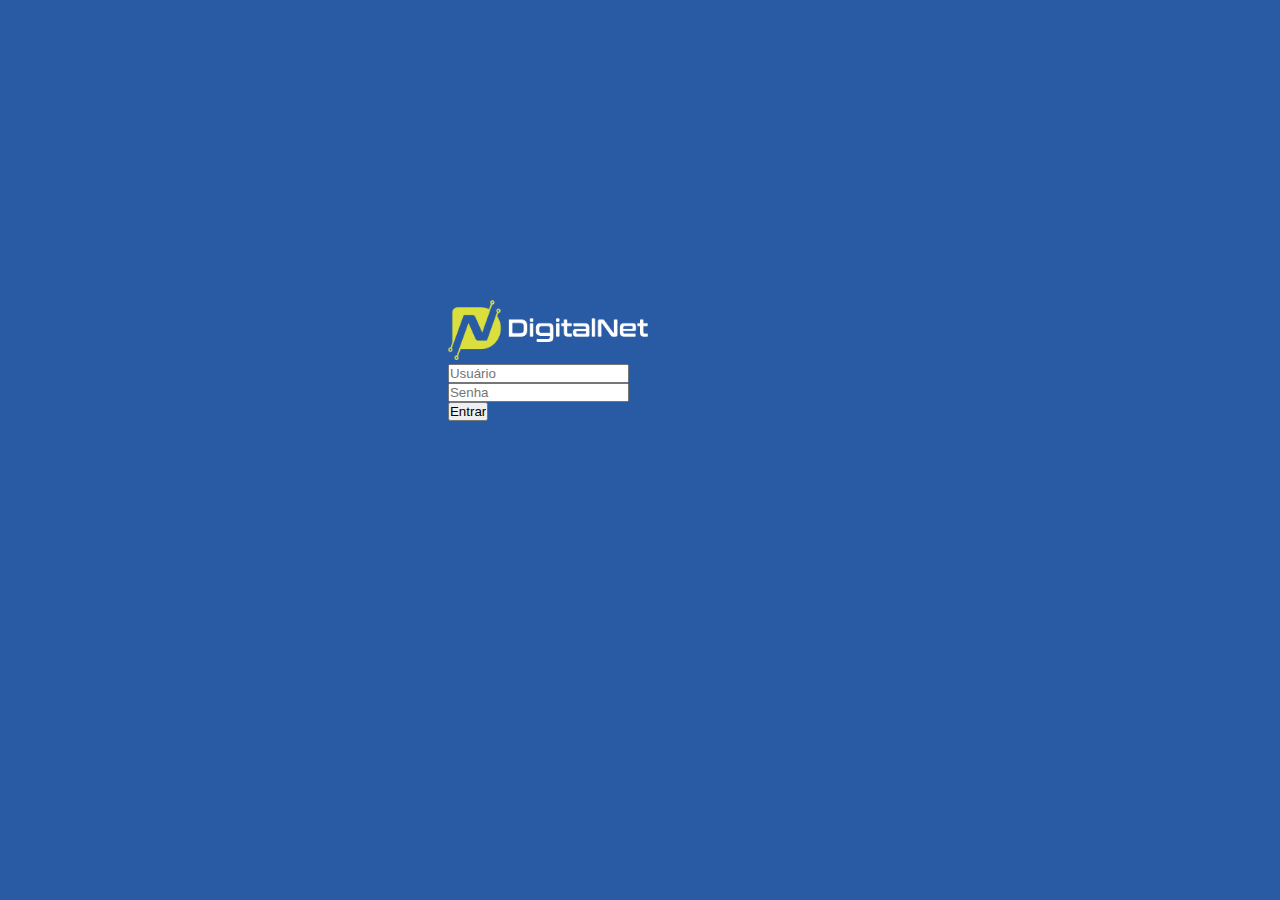
==== index.html @ add9c7df "Ajustando a responsividade" ====
<!DOCTYPE html>
<html lang="en">
<head>
    <meta charset="UTF-8">
    <meta name="viewport" content="width=device-width, initial-scale=1.0">
    <title>Formulario</title>
    <link rel="stylesheet" href="style.css">
    </style>
</head>
<body>
        <section>
            <div id="imagem">
                <img src="imagens/DigitalNet_03_1-8.png" alt="Logo DigitalNet"
                width="200px" height="60px"> 
            </div>
                <form action="login.php" method="post" autocomplete="on">
                    <input class="Form" type="email" name="login" id="ilogin" placeholder="Usuário" required maxlength="10">
                    <br>
                    <input class="Form" type="password" name="senha" id="isenha" placeholder="Senha" required maxlength="20">
                    <br>
                    <input type="submit" value="Entrar">
                </form>
        </section>
</body>
</html>
---- style.css ----
@charset "UTF-8";

:root{
    
}
@import url('https://fonts.googleapis.com/css2?family=Rubik:ital,wght@0,300..900;1,300..900&display=swap');

/*
Paleta de cores
Primarias
#295ba5
#dadf3f
*/
*{
    font-family: "Rubik", sans-serif;
    padding: 0px;
    margin: 0px;
    box-sizing: border-box;
}
body,html{
    background-color: #295ba5;
    height: 98vh;
    width: 98vw;
    margin: auto;

    display: flex;
    flex-flow: column wrap;
    justify-content: center;
    align-items: center;

}
div#imagem{
    width: 30vw;
}
section{
    flex: auto;
    margin-top: 300px;

}
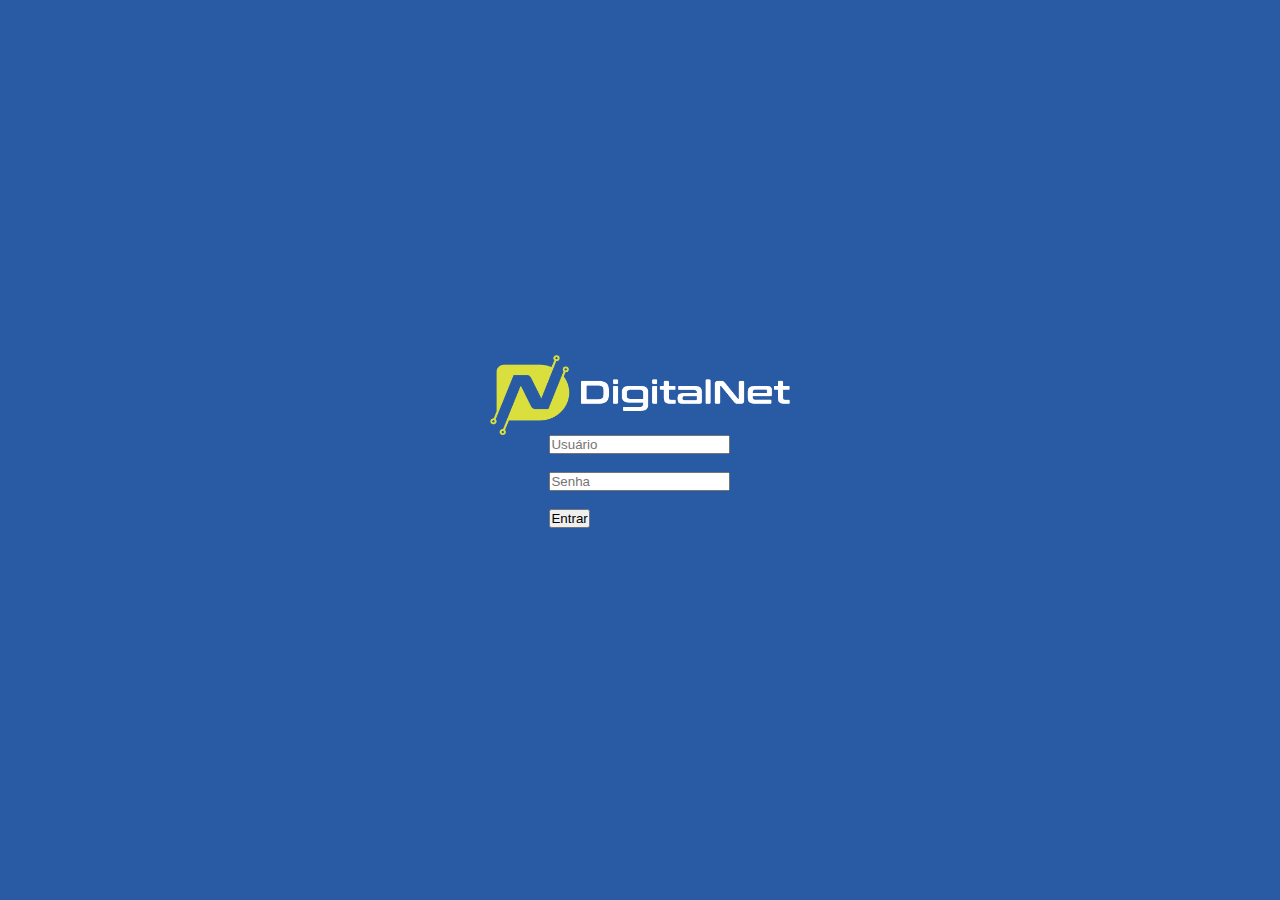
==== commit b6f906b8: "Ajuste de Responsividade" ====
--- a/index.html
+++ b/index.html
@@ -9,14 +9,15 @@
 </head>
 <body>
         <section>
-            <div id="imagem">
-                <img src="imagens/DigitalNet_03_1-8.png" alt="Logo DigitalNet"
-                width="200px" height="60px"> 
-            </div>
+                <img src="imagens/DigitalNet_03_1-8.png" alt="Logo DigitalNet" width="300px" height="80px"> 
                 <form action="login.php" method="post" autocomplete="on">
-                    <input class="Form" type="email" name="login" id="ilogin" placeholder="Usuário" required maxlength="10">
+                    <div class="Campo">
+                        <input type="email" name="login" id="ilogin" placeholder="Usuário" required maxlength="10">
+                    </div>
                     <br>
-                    <input class="Form" type="password" name="senha" id="isenha" placeholder="Senha" required maxlength="20">
+                    <div class="Campo">
+                        <input type="password" name="senha" id="isenha" placeholder="Senha" required maxlength="20">
+                    </div >
                     <br>
                     <input type="submit" value="Entrar">
                 </form>
--- a/style.css
+++ b/style.css
@@ -27,13 +27,14 @@
     flex-flow: column wrap;
     justify-content: center;
     align-items: center;
+}
+section{
+    display: flex;
+    flex-flow: column wrap;
+    justify-content: center;
+    align-items: center;
 
 }
-div#imagem{
-    width: 30vw;
-}
-section{
+form > div.campo{
     flex: auto;
-    margin-top: 300px;
-
 }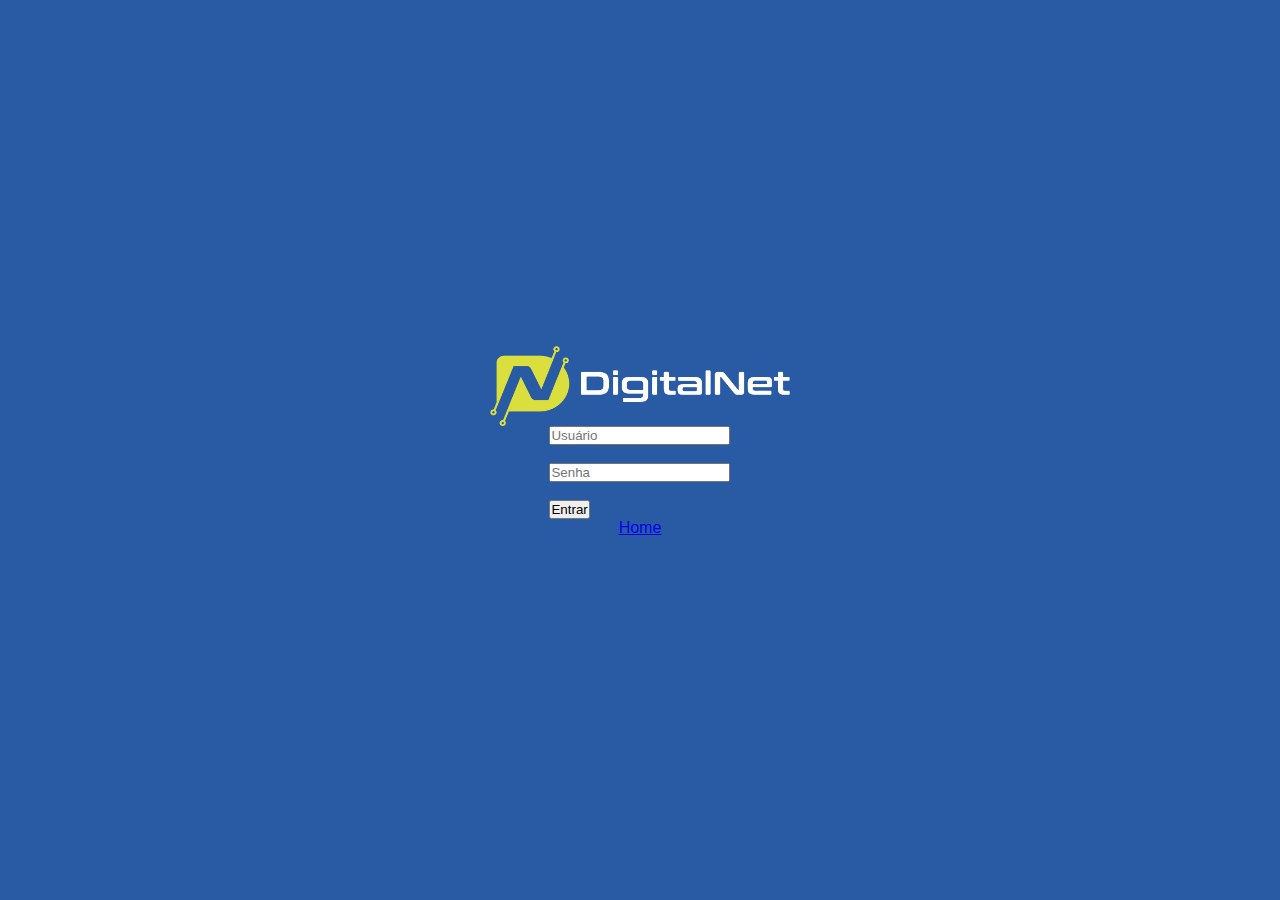
==== commit 57977e01: "Ajuste técnico" ====
--- a/index.html
+++ b/index.html
@@ -4,7 +4,7 @@
     <meta charset="UTF-8">
     <meta name="viewport" content="width=device-width, initial-scale=1.0">
     <title>Formulario</title>
-    <link rel="stylesheet" href="style.css">
+    <link rel="stylesheet" href="./Estilo/style-tela-de-login.css">
     </style>
 </head>
 <body>
@@ -21,6 +21,7 @@
                     <br>
                     <input type="submit" value="Entrar">
                 </form>
+                <a href="home.html">Home</a>
         </section>
 </body>
 </html>--- a/Estilo/style-tela-de-login.css
+++ b/Estilo/style-tela-de-login.css
@@ -0,0 +1,40 @@
+@charset "UTF-8";
+
+:root{
+    
+}
+@import url('https://fonts.googleapis.com/css2?family=Rubik:ital,wght@0,300..900;1,300..900&display=swap');
+
+/*
+Paleta de cores
+Primarias
+#295ba5
+#dadf3f
+*/
+*{
+    font-family: "Rubik", sans-serif;
+    padding: 0px;
+    margin: 0px;
+    box-sizing: border-box;
+}
+body,html{
+    background-color: #295ba5;
+    height: 98vh;
+    width: 98vw;
+    margin: auto;
+
+    display: flex;
+    flex-flow: column wrap;
+    justify-content: center;
+    align-items: center;
+}
+section{
+    display: flex;
+    flex-flow: column wrap;
+    justify-content: center;
+    align-items: center;
+
+}
+form > div.campo{
+    flex: auto;
+}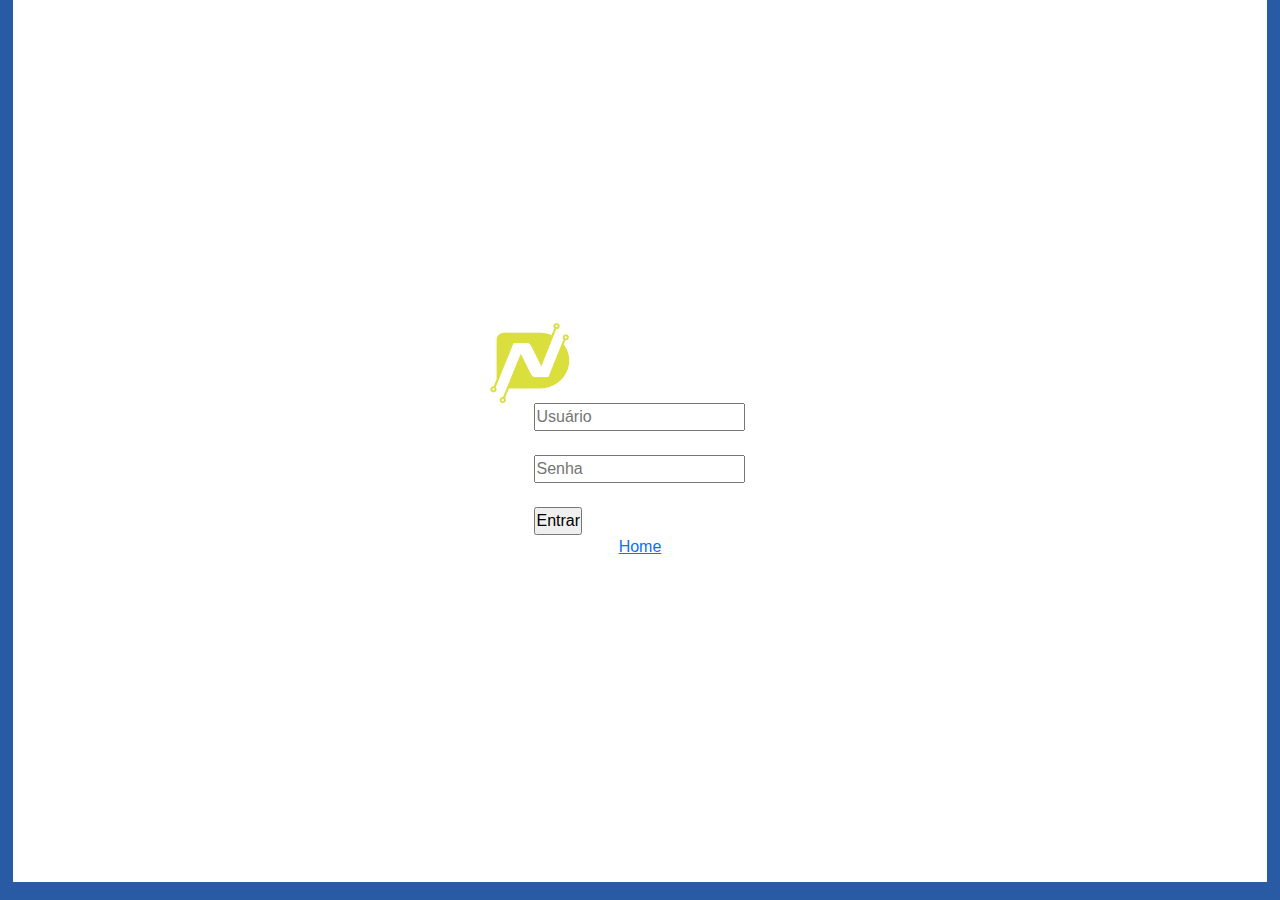
==== commit 726350bd: "Ajuste no projeto" ====
--- a/index.html
+++ b/index.html
@@ -5,6 +5,7 @@
     <meta name="viewport" content="width=device-width, initial-scale=1.0">
     <title>Formulario</title>
     <link rel="stylesheet" href="./Estilo/style-tela-de-login.css">
+    <link href="https://cdn.jsdelivr.net/npm/bootstrap@5.3.3/dist/css/bootstrap.min.css" rel="stylesheet" integrity="sha384-QWTKZyjpPEjISv5WaRU9OFeRpok6YctnYmDr5pNlyT2bRjXh0JMhjY6hW+ALEwIH" crossorigin="anonymous">
     </style>
 </head>
 <body>
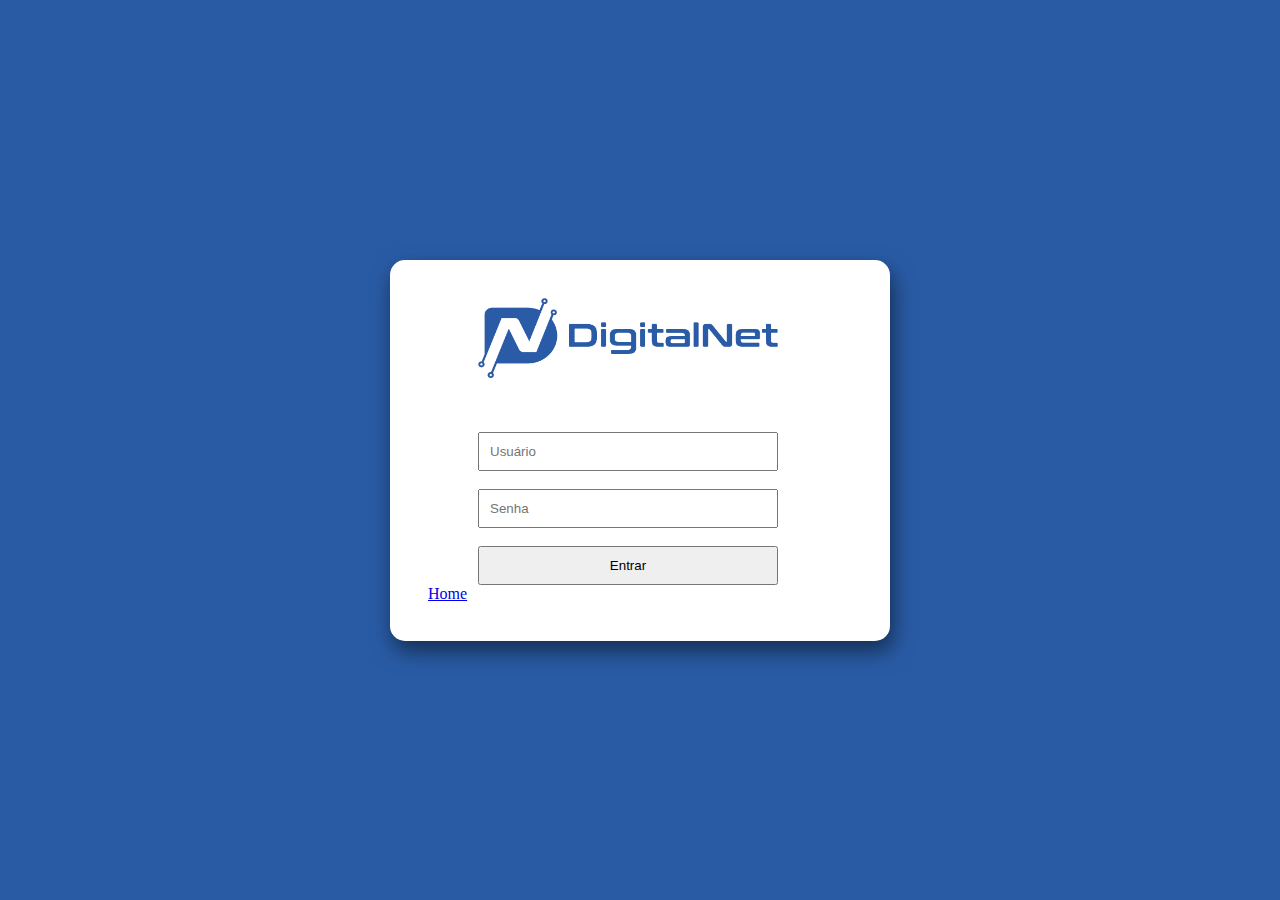
==== commit 651f119c: "Ajuste do material" ====
--- a/index.html
+++ b/index.html
@@ -4,25 +4,25 @@
     <meta charset="UTF-8">
     <meta name="viewport" content="width=device-width, initial-scale=1.0">
     <title>Formulario</title>
-    <link rel="stylesheet" href="./Estilo/style-tela-de-login.css">
-    <link href="https://cdn.jsdelivr.net/npm/bootstrap@5.3.3/dist/css/bootstrap.min.css" rel="stylesheet" integrity="sha384-QWTKZyjpPEjISv5WaRU9OFeRpok6YctnYmDr5pNlyT2bRjXh0JMhjY6hW+ALEwIH" crossorigin="anonymous">
-    </style>
+    <link rel="stylesheet" href="style.css">
 </head>
 <body>
-        <section>
-                <img src="imagens/DigitalNet_03_1-8.png" alt="Logo DigitalNet" width="300px" height="80px"> 
-                <form action="login.php" method="post" autocomplete="on">
-                    <div class="Campo">
-                        <input type="email" name="login" id="ilogin" placeholder="Usuário" required maxlength="10">
-                    </div>
-                    <br>
-                    <div class="Campo">
-                        <input type="password" name="senha" id="isenha" placeholder="Senha" required maxlength="20">
-                    </div >
-                    <br>
-                    <input type="submit" value="Entrar">
-                </form>
-                <a href="home.html">Home</a>
-        </section>
+        <main>
+            <section id="tela-login">
+                    <img src="imagens/DigitalNet_04_1-8.png" alt="Logo DigitalNet" width="300px" height="80px">
+                    <form action="login.php" method="post" autocomplete="on">
+                        <div class="Campo">
+                            <input type="email" name="login" id="ilogin" placeholder="Usuário" required maxlength="10">
+                        </div>
+                        <br>
+                        <div class="Campo">
+                            <input type="password" name="senha" id="isenha" placeholder="Senha" required maxlength="20">
+                        </div >
+                        <br>
+                        <input type="submit" value="Entrar">
+                    </form>
+                    <a href="home.html">Home</a>
+            </section>
+        </main>
 </body>
 </html>--- a/style.css
+++ b/style.css
@@ -0,0 +1,36 @@
+@charset "UTF-8";
+
+*{
+    margin: 0px;
+    padding: 0px;
+    box-sizing: border-box;
+}
+body{
+    background-color: #295ba5;
+    width: 100vw;
+    height: 100vh;
+    
+    display: flex;
+    flex-flow: column wrap;
+    justify-content: center;
+    align-items: center;
+}
+main{
+    box-shadow: 3px 10px 21px rgba(0, 0, 0, 0.5);
+    border-radius: 15px;
+    padding: 38px;
+    background-color: white;
+    margin: auto;
+    width: 500px;
+}
+img{
+    margin-bottom: 50px;
+    margin-left: 50px;
+}
+form{
+    margin-left: 50px;
+}
+input {
+    padding: 10px; /* Aumenta o espaço interno */
+    width: 300px;  /* Largura do campo */
+}